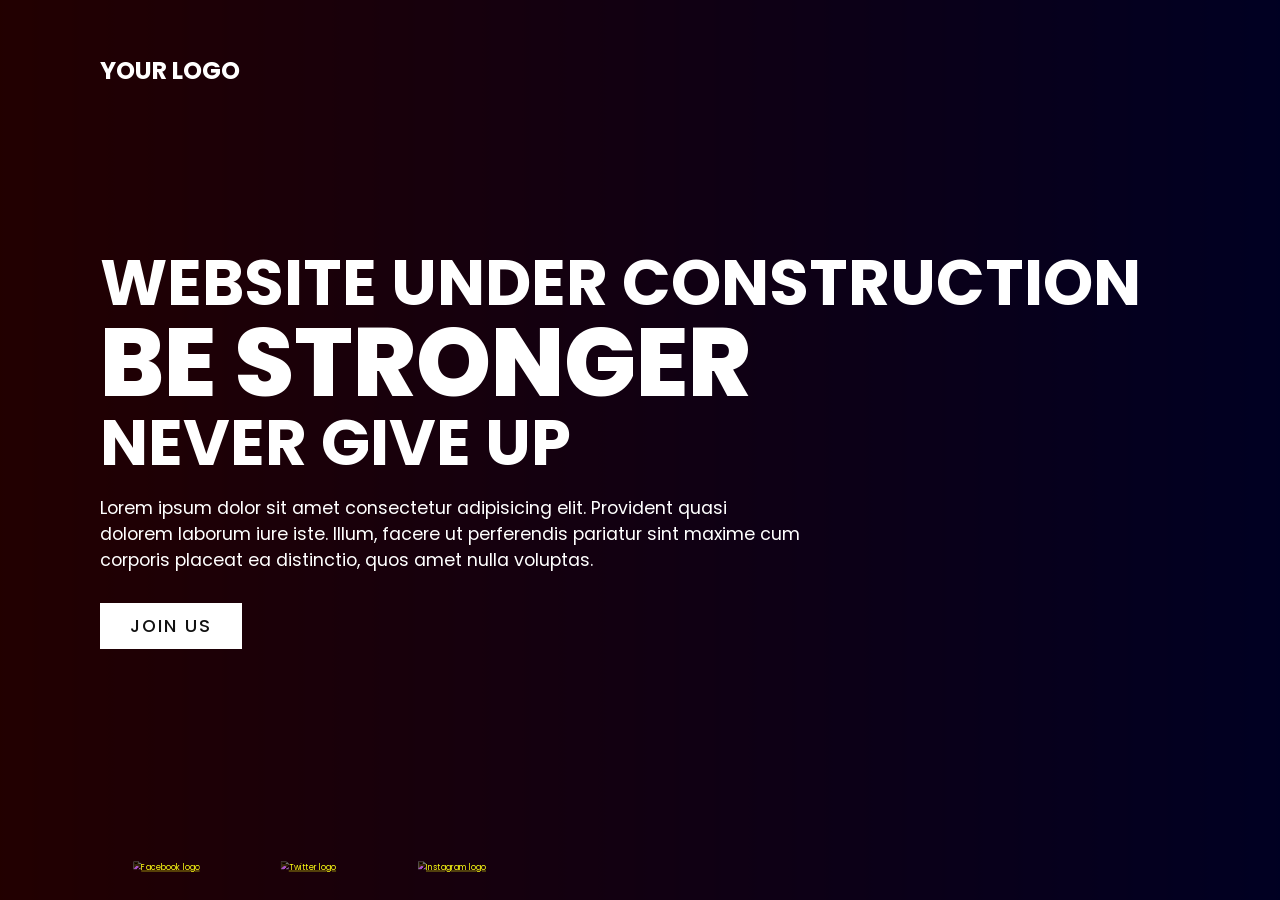
==== index.html @ e8c4e5d3 "Update index.html" ====
<!DOCTYPE html>
<html lang="en">
    <head>
        <meta charset="utf-8">
        <meta name="viewport" content="width=device-width, initial-scale=1">
        <title>Responsive Website Design | Gym & Fitness</title>
        <link href="style.css" rel="stylesheet" />
    </head>
    <body>
        <nav class="menu">
            <ul>
                <li><a href="javascript:void(0)" onclick="toggleMenu()">Home</a></li>
                <li><a href="javascript:void(0)" onclick="toggleMenu()">About</a></li>
                <li><a href="javascript:void(0)" onclick="toggleMenu()">Training</a></li>
                <li><a href="javascript:void(0)" onclick="toggleMenu()">Team</a></li>
                <li><a href="javascript:void(0)" onclick="toggleMenu()">Contact</a></li>
            </ul>
        </nav>
        <section class="banner">
            <header>
                <h2 class="logo">Your logo</h2>
                <div class="toggle"></div>
            </header>
            <video src="production ID_4753946.mp4" muted loop autoplay title="Video of a gym workout"></video>
            <div class="overlay"></div>
            <div class="text">
                <h3>Website Under Construction</h3>
                <h2>Be Stronger</h2>
                <h3>Never give up</h3>
                <p>Lorem ipsum dolor sit amet consectetur adipisicing elit. Provident quasi dolorem laborum iure iste. Illum, facere ut perferendis pariatur sint maxime cum corporis placeat ea distinctio, quos amet nulla voluptas.</p>
                <a href="#">Join us</a>
            </div>
            <ul class="sci">
                <li><a href="#"><img src="images/facebook.png" alt="Facebook logo"></a></li>
                <li><a href="#"><img src="images/twitter.png" alt="Twitter logo"></a></li>
                <li><a href="#"><img src="images/instagram.png" alt="Instagram logo"></a></li>
            </ul>
        </section>
        <script type="text/javascript">
            const toggleButton = document.querySelector('.toggle');
            const banner = document.querySelector('.banner');
            const menuLinks = document.querySelectorAll('.menu a');
            
            toggleButton.addEventListener('click', toggleMenu);
            menuLinks.forEach(link => link.addEventListener('click', toggleMenu));
            
            function toggleMenu() {
                if (banner.classList.contains('active')) {
                    banner.classList.remove('active');
                } else {
                    banner.classList.add('active');
                }
            }
        </script>
    </body>
</html>
---- style.css ----
@import url('https://fonts.googleapis.com/css2?family=Poppins:ital,wght@0,200;0,300;0,400;0,500;0,600;0,700;0,800;0,900;1,200;1,600&display=swap');

* {
    margin: 0;
    padding: 0;
    box-sizing: border-box;
    font-family: 'Poppins', sans-serif;
}

section {
    position: absolute;
    right: 0;
    width: 100%;
    min-height: 100vh;
    padding: 100px;
    display: flex;
    justify-content: flex-start;
    align-items: center;
    background: #111;
    transition: 0.5s;
}

.banner.active {
    right: 300px;
}

header {
    position: absolute;
    top: 0;
    left: 0;
    width: 100%;
    padding: 40px 100px;
    display: flex;
    justify-content: space-between;
    align-items: center;
    z-index: 1000;
}

header .logo {
    color: #fff;
    text-transform: uppercase;
    cursor: pointer;
}

.toggle {
    position: relative;
    width: 60px;
    height: 60px;
    background: url(images/menu.png);
    background-repeat: no-repeat;
    background-size: 30px;
    background-position: center;
    cursor: pointer;
}

.toggle.active {
    background: url(images/close.png);
    background-repeat: no-repeat;
    background-size: 25px;
    background-position: center;
    cursor: pointer;
}

section video {
    position: absolute;
    top: 0;
    left: 0;
    width: 100%;
    height: 100%;
    object-fit: cover;
}

.overlay {
    position: absolute;
    top: 0;
    left: 0;
    width: 100%;
    height: 100%;
    background: linear-gradient(to left, #00f, #f00);
    mix-blend-mode: overlay;
}

.text {
    position: relative;
    z-index: 10;
}

.text h2 {
    font-size: 6em;
    font-weight: 800;
    color: #fff;
    line-height: 1em;
    text-transform: uppercase;
}

.text h3 {
    font-size: 4em;
    font-weight: 700;
    color: #fff;
    line-height: 1em;
    text-transform: uppercase;
}

.text p {
    position: relative;
    font-size: 1.1em;
    margin: 20px 0;
    font-weight: 400;
    max-width: 700px;
    color: #fff;
}

.text a {
    display: inline-block;
    font-size: 1.1em;
    background: #fff;
    padding: 10px 30px;
    text-transform: uppercase;
    text-decoration: none;
    font-weight: 500;
    margin-top: 10px;
    color: #111;
    letter-spacing: 2px;
}

.sci {
    position: absolute;
    z-index: 10;
    bottom: 20px;
    display: flex;
    justify-content: center;
    align-items: center;
}

.sci li {
    list-style: none;
}

.sci li a {
    display: inline-block;
    margin-right: 20px;
    filter: invert(1);
    transform: scale(0.5);
}

.menu {
    position: fixed;
    top: 0;
    right: 0;
    width: 300px;
    height: 100%;
    display: flex;
    justify-content: center;
    align-items: center;
    /* z-index: 10; */
    background: #fff;
}

.menu ul {
    position: relative;
}

.menu ul li {
    position: relative;
    list-style: none;
    text-align: center;
}

.menu ul li a {
    text-decoration: none;
    font-size: 24px;
    color: #111;
}

@media (max-width: 991px)
{
    section,
    section header
    {
        padding: 40px;
    }
    .text h2 
    {
        font-size: 3em;
    }
    .text h3 
    {
        font-size: 2em;
    }
}
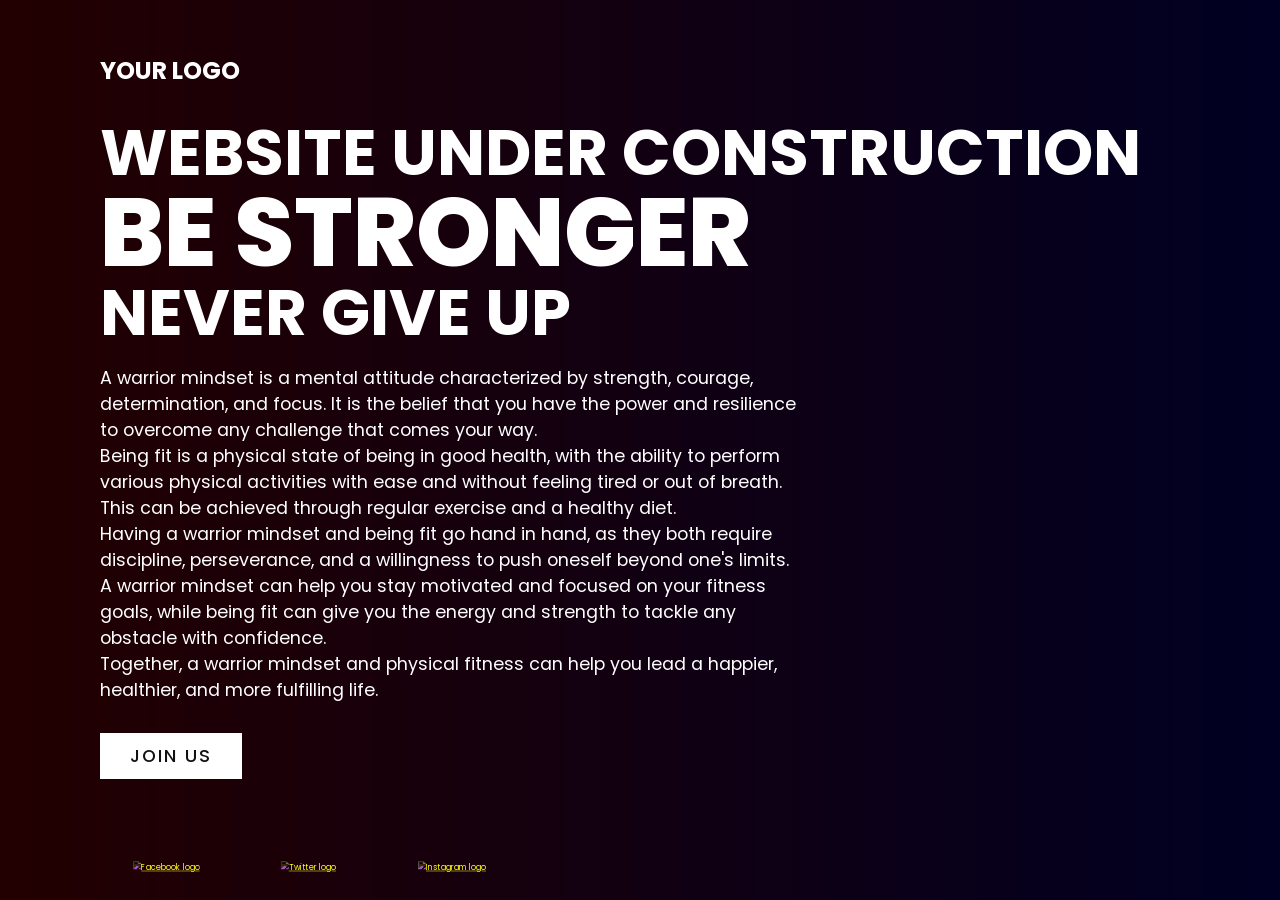
==== commit e30889fd: "Update index.html" ====
--- a/index.html
+++ b/index.html
@@ -21,13 +21,19 @@
                 <h2 class="logo">Your logo</h2>
                 <div class="toggle"></div>
             </header>
-            <video src="production ID_4753946.mp4" muted loop autoplay title="Video of a gym workout"></video>
+            <video src="video/December2022.mp4" muted loop autoplay title="Video of a gym workout"></video>
             <div class="overlay"></div>
             <div class="text">
                 <h3>Website Under Construction</h3>
                 <h2>Be Stronger</h2>
                 <h3>Never give up</h3>
-                <p>Lorem ipsum dolor sit amet consectetur adipisicing elit. Provident quasi dolorem laborum iure iste. Illum, facere ut perferendis pariatur sint maxime cum corporis placeat ea distinctio, quos amet nulla voluptas.</p>
+                <p>A warrior mindset is a mental attitude characterized by strength, courage, determination, and focus. It is the belief that you have the power and resilience to overcome any challenge that comes your way.
+
+<br>Being fit is a physical state of being in good health, with the ability to perform various physical activities with ease and without feeling tired or out of breath. This can be achieved through regular exercise and a healthy diet.
+
+<br>Having a warrior mindset and being fit go hand in hand, as they both require discipline, perseverance, and a willingness to push oneself beyond one's limits. A warrior mindset can help you stay motivated and focused on your fitness goals, while being fit can give you the energy and strength to tackle any obstacle with confidence.
+
+<br>Together, a warrior mindset and physical fitness can help you lead a happier, healthier, and more fulfilling life.</p>
                 <a href="#">Join us</a>
             </div>
             <ul class="sci">
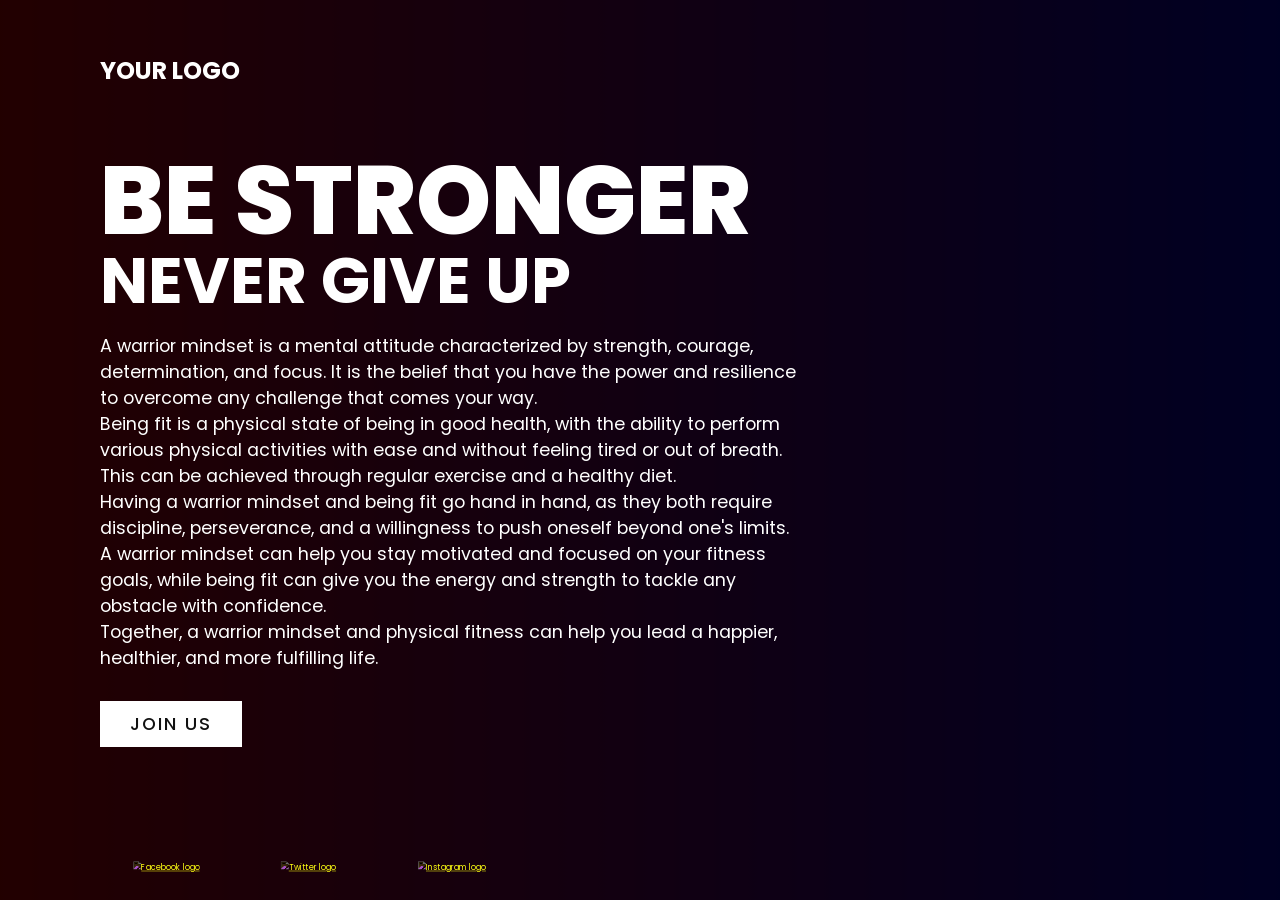
==== commit f8cd6d07: "Update index.html" ====
--- a/index.html
+++ b/index.html
@@ -24,7 +24,7 @@
             <video src="video/December2022.mp4" muted loop autoplay title="Video of a gym workout"></video>
             <div class="overlay"></div>
             <div class="text">
-                <h3>Website Under Construction</h3>
+               
                 <h2>Be Stronger</h2>
                 <h3>Never give up</h3>
                 <p>A warrior mindset is a mental attitude characterized by strength, courage, determination, and focus. It is the belief that you have the power and resilience to overcome any challenge that comes your way.
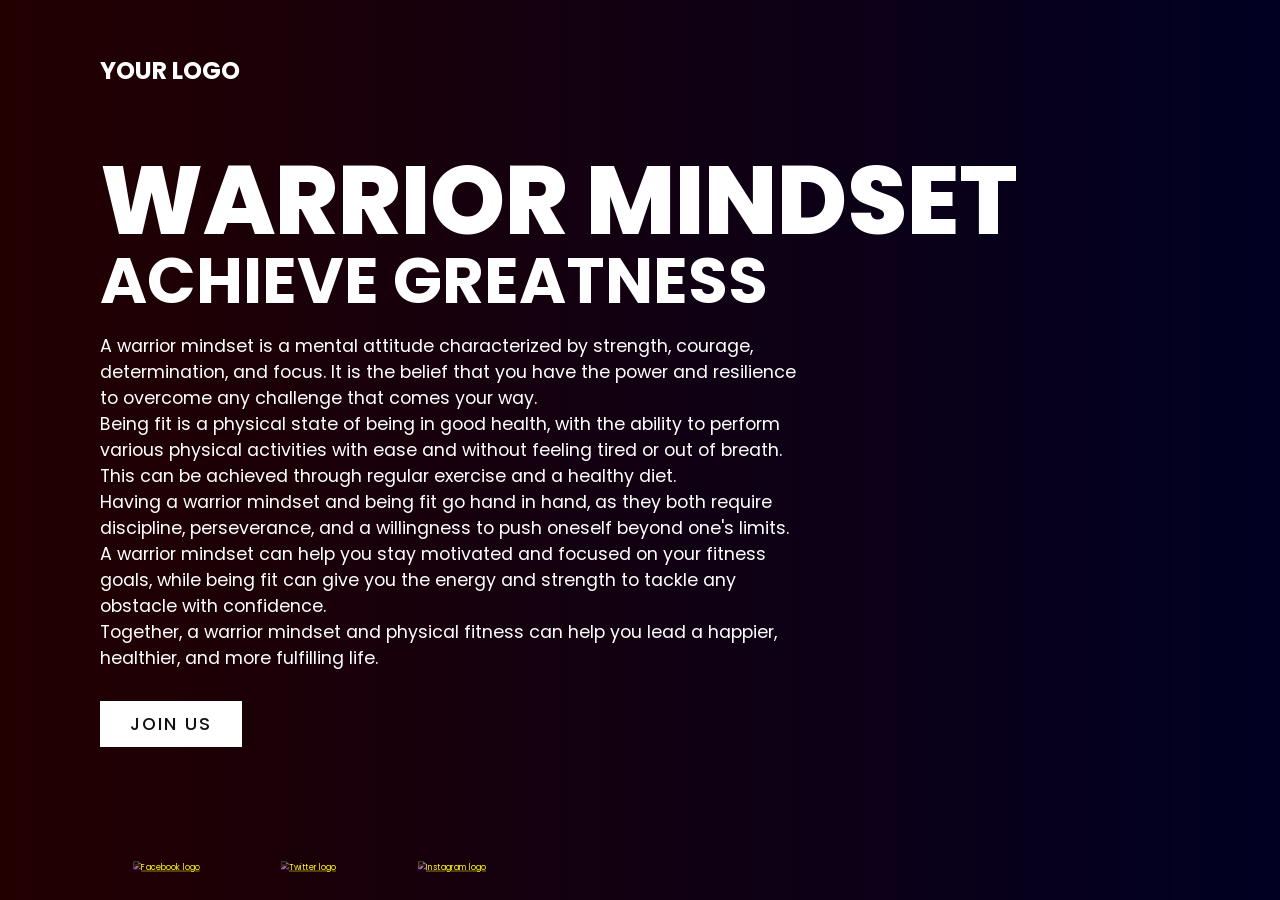
==== commit fa060b36: "Update index.html" ====
--- a/index.html
+++ b/index.html
@@ -25,8 +25,8 @@
             <div class="overlay"></div>
             <div class="text">
                
-                <h2>Be Stronger</h2>
-                <h3>Never give up</h3>
+                <h2>Warrior Mindset</h2>
+                <h3>Achieve Greatness</h3>
                 <p>A warrior mindset is a mental attitude characterized by strength, courage, determination, and focus. It is the belief that you have the power and resilience to overcome any challenge that comes your way.
 
 <br>Being fit is a physical state of being in good health, with the ability to perform various physical activities with ease and without feeling tired or out of breath. This can be achieved through regular exercise and a healthy diet.
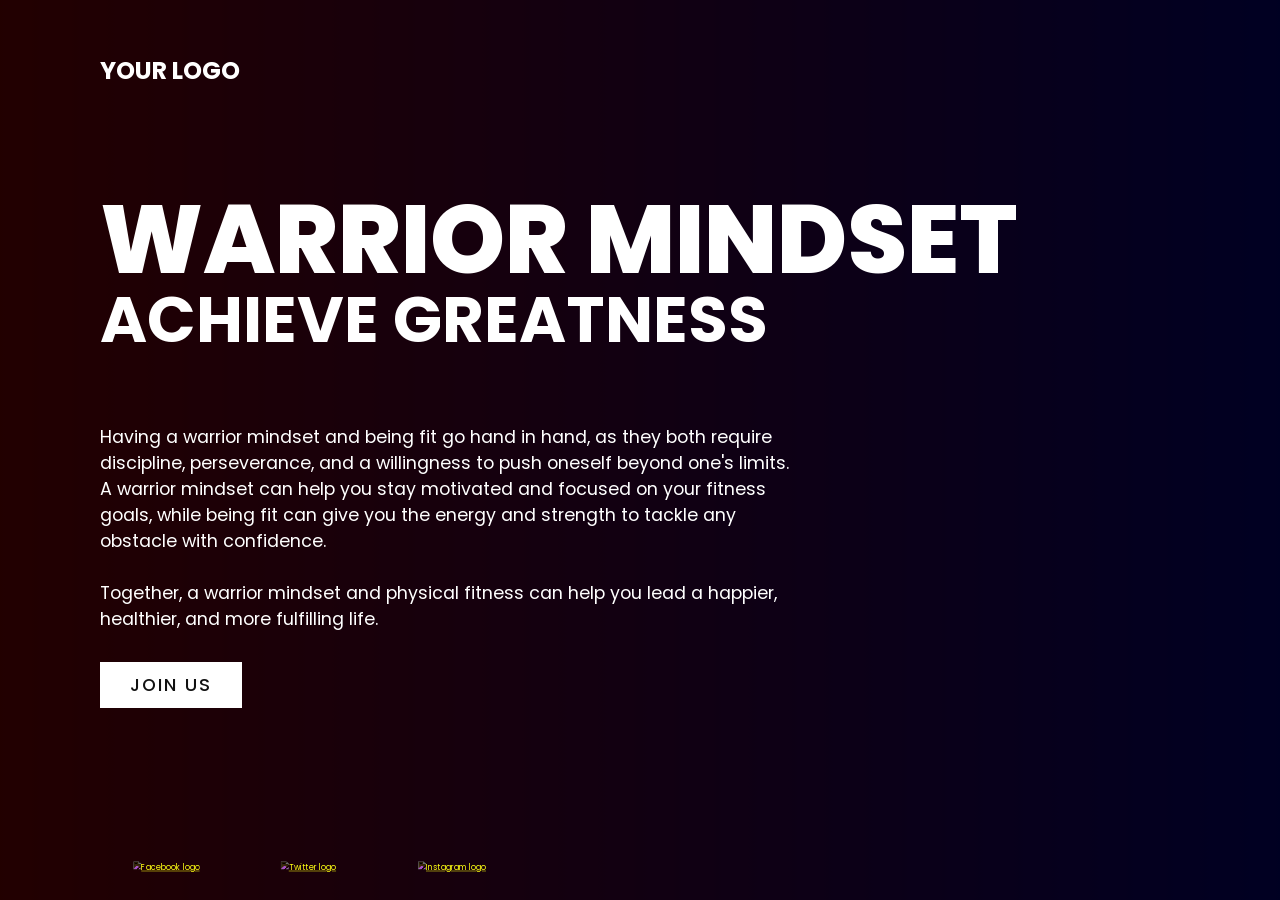
==== commit 94d90b13: "Update index.html" ====
--- a/index.html
+++ b/index.html
@@ -27,12 +27,10 @@
                
                 <h2>Warrior Mindset</h2>
                 <h3>Achieve Greatness</h3>
-                <p>A warrior mindset is a mental attitude characterized by strength, courage, determination, and focus. It is the belief that you have the power and resilience to overcome any challenge that comes your way.
-
-<br>Being fit is a physical state of being in good health, with the ability to perform various physical activities with ease and without feeling tired or out of breath. This can be achieved through regular exercise and a healthy diet.
-
+                <p>
+<br>
 <br>Having a warrior mindset and being fit go hand in hand, as they both require discipline, perseverance, and a willingness to push oneself beyond one's limits. A warrior mindset can help you stay motivated and focused on your fitness goals, while being fit can give you the energy and strength to tackle any obstacle with confidence.
-
+<br>
 <br>Together, a warrior mindset and physical fitness can help you lead a happier, healthier, and more fulfilling life.</p>
                 <a href="#">Join us</a>
             </div>
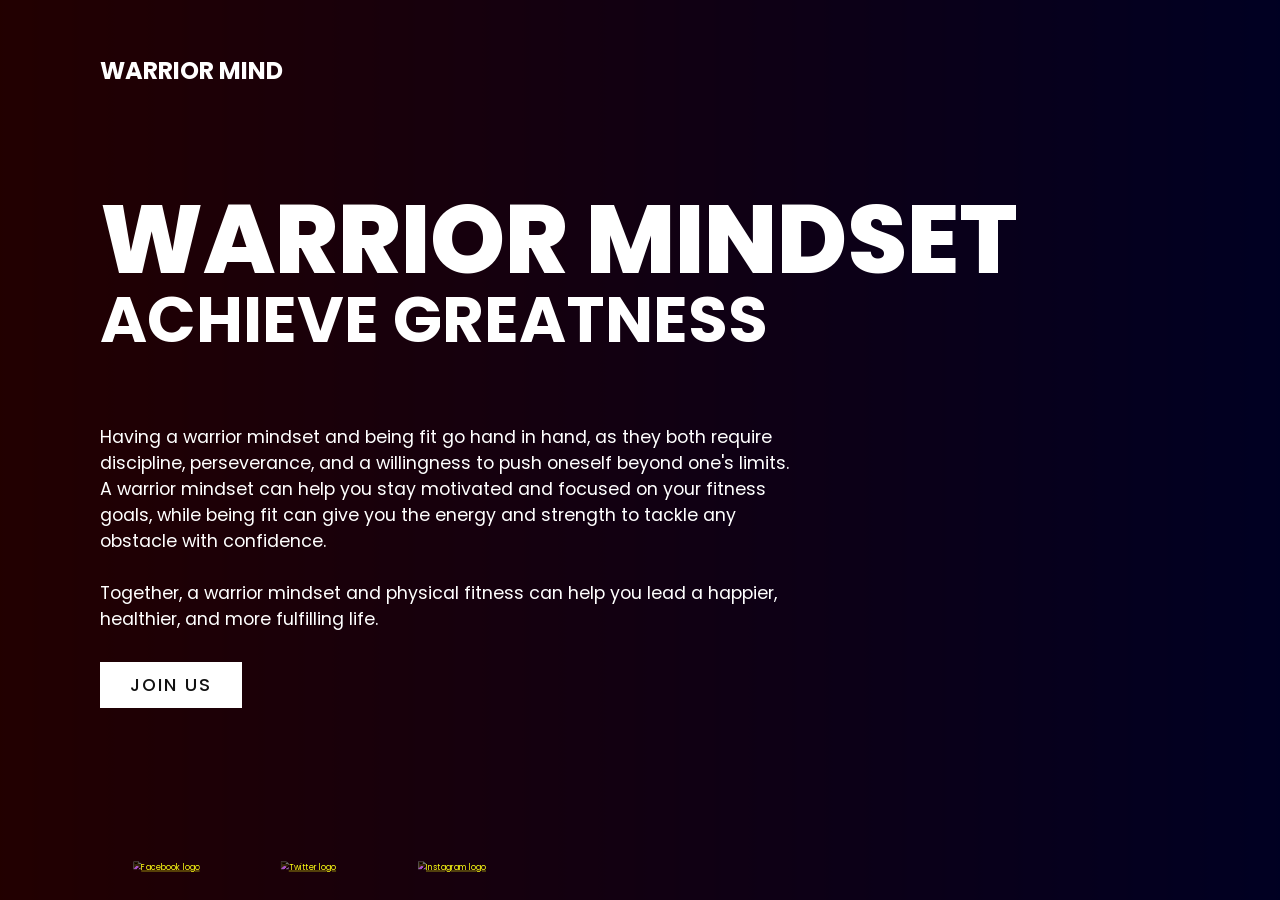
==== commit 28da9445: "Update index.html" ====
--- a/index.html
+++ b/index.html
@@ -18,7 +18,7 @@
         </nav>
         <section class="banner">
             <header>
-                <h2 class="logo">Your logo</h2>
+                <h2 class="logo">warrior Mind</h2>
                 <div class="toggle"></div>
             </header>
             <video src="video/December2022.mp4" muted loop autoplay title="Video of a gym workout"></video>
